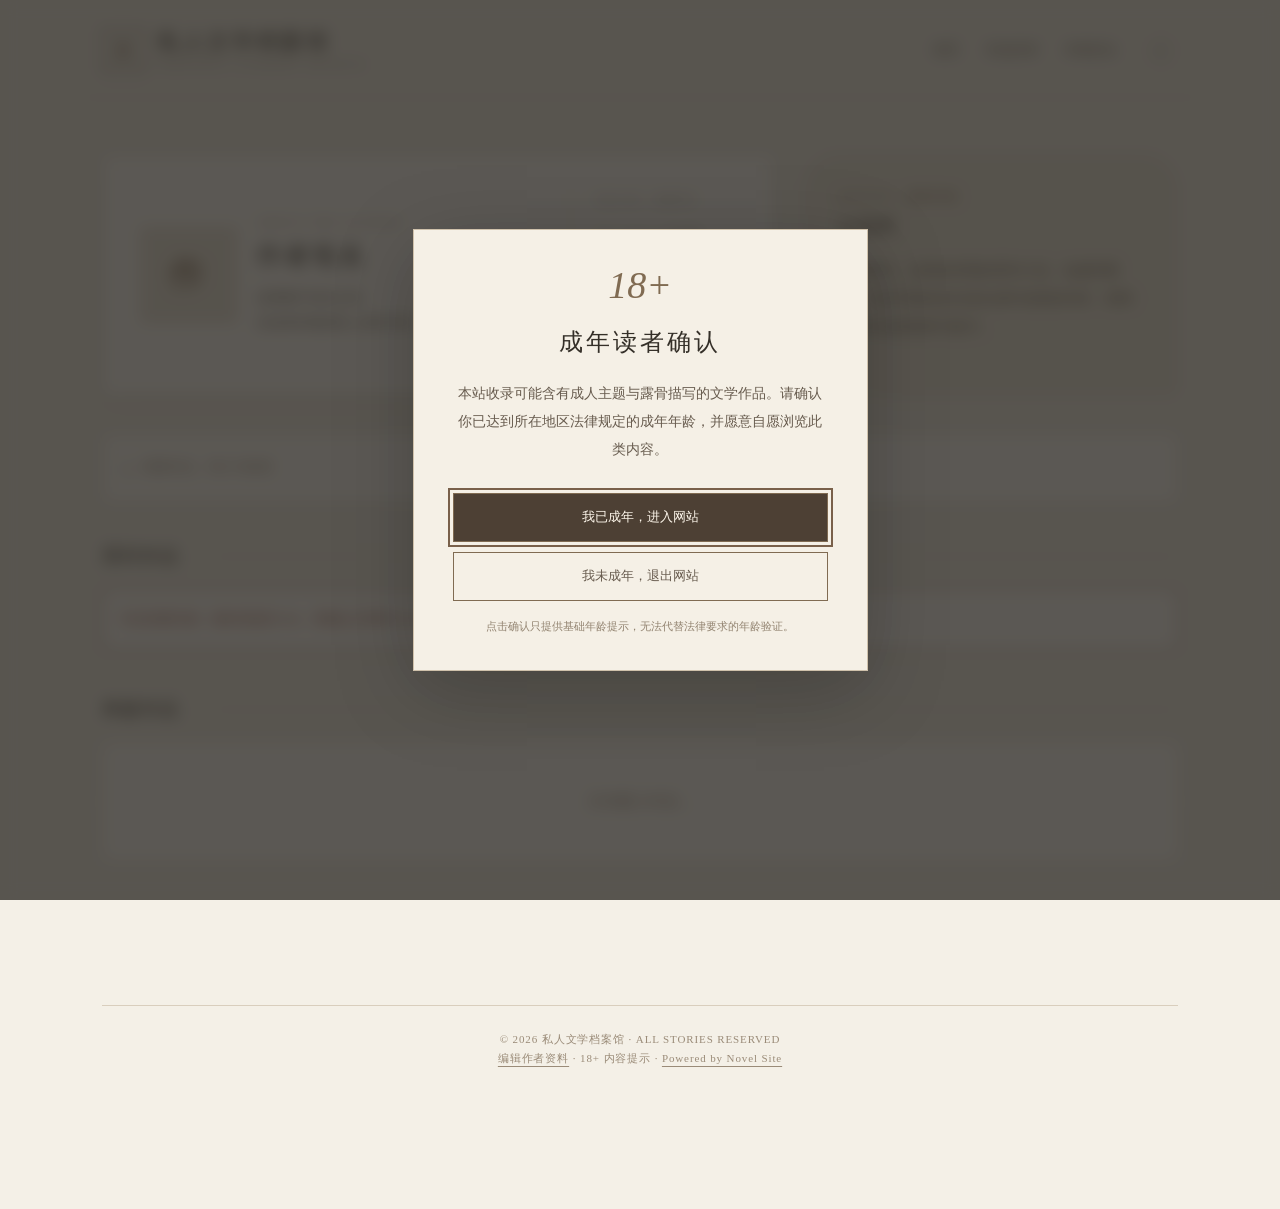
==== index.html @ 83152fb5 "Add files via upload" ====
<!doctype html>
<html lang="zh-CN"><head><meta charset="utf-8"><meta name="viewport" content="width=device-width, initial-scale=1"><meta name="theme-color" content="#f4f0e7"><meta name="description" content="私人文学档案馆，原创系列、短篇和番外作品。仅限成年读者。"><title>私人文学档案馆</title><link rel="stylesheet" href="./archive.css"><script src="./site-config.js" defer></script><script src="./archive.js" defer></script></head>
<body data-page="home"><div id="site-header"></div><main class="wrap"><div class="hero-grid"><section class="profile-block" aria-label="作者介绍"><div class="profile-layout"><div class="profile-top"><div id="avatar" class="avatar">文</div><div class="profile-main"><div class="eyebrow">ABOUT THE AUTHOR</div><h1 class="author-name" id="author-name">作者笔名</h1><p class="author-bio" id="author-bio">加载中...</p></div></div><aside class="platform-column" aria-label="其他平台"><div class="eyebrow">FIND ME / 其他平台</div><div class="social-links" id="social-links"></div></aside></div></section><aside class="announcement"><div class="eyebrow">NOTICE / 最新消息</div><h2>公告栏</h2><p id="announcement">加载中...</p></aside></div><div class="filter-shelf"><label class="search-box"><span class="search-icon" aria-hidden="true">⌕</span><input type="search" id="search-books" placeholder="搜索作品、简介与标签" aria-label="搜索作品"></label><div id="tag-filters" class="tag-filters"><span class="chip">全部作品</span></div></div><section id="works" class="content-group"><span id="demo-indicator" class="demo-label hidden">DEMO · 以下是演示作品</span><div class="section-line"><h2>系列作品</h2><span id="series-count"></span></div><div class="book-list" id="series-list"><div class="archive-empty">正在载入作品…</div></div></section><section class="content-group"><div class="section-line"><h2>单篇作品</h2><span id="single-count"></span></div><div class="book-list" id="single-list"><div class="archive-empty">正在载入作品…</div></div></section></main><div class="wrap" id="site-footer"></div></body></html>
---- archive.css ----
/* Personal Literary Archive visual layer | Novel Site compatible | 2026 */
:root {
  --paper: #f4f0e7;
  --paper-light: #fffcf7;
  --paper-soft: #eee8dc;
  --ink: #342f28;
  --ink-soft: #706658;
  --muted: #9a8b78;
  --accent: #79604a;
  --rule: #d9cebd;
  --rule-light: #e9e0d4;
  --shadow: 0 8px 25px rgba(68,48,27,.035);
  --max: 1120px;
  --reader-width: 760px;
  --reader-font: 19px;
  --reader-line: 2.05;
}
:root[data-archive-theme="night"] {
  --paper: #1e1b19;
  --paper-light: #28231f;
  --paper-soft: #302a25;
  --ink: #e4d9c9;
  --ink-soft: #b5a795;
  --muted: #978979;
  --accent: #cbb397;
  --rule: #4a4036;
  --rule-light: #3b332d;
  --shadow: none;
}
*{box-sizing:border-box}
html {scroll-behavior:smooth}
body{margin:0;min-height:100vh;color:var(--ink);background:var(--paper);font-family: "Songti SC", "Noto Serif CJK SC", "Source Han Serif SC", "SimSun", Georgia, serif;font-size:15px;line-height:1.75;-webkit-font-smoothing:antialiased}
body::before{content:"";position:fixed;inset:0;z-index:-1;pointer-events:none;background-image:linear-gradient(transparent 98%,rgba(112,93,68,.018) 100%);background-size:100% 5px;opacity:.45}
a{color:inherit;text-decoration:none}
button,input,textarea{font:inherit}
button{cursor:pointer}
button:disabled{opacity:.4;cursor:not-allowed}
input,textarea{color:var(--ink)}
:focus-visible{outline:2px solid var(--accent);outline-offset:3px}
.site-head{max-width:var(--max);margin:0 auto;padding:28px 22px 23px;display:flex;justify-content:space-between;gap:18px;align-items:center;border-bottom:1px solid var(--rule)}
.site-identity{display:flex;gap:13px;align-items:center;min-width:0}
.site-seal{display:grid;place-items:center;flex:none;width:43px;height:43px;border:1px solid var(--accent);color:var(--accent);font-size:23px;line-height:1}
.site-name{display:block;line-height:1.25;font-size:22px;font-weight:500;letter-spacing:.12em}
.site-kicker{display:block;font:10px/1.8 Georgia,serif;letter-spacing:.24em;color:var(--muted);text-transform:uppercase;white-space:nowrap}
.site-nav{display:flex;gap:27px;align-items:center;flex-wrap:wrap;justify-content:flex-end;color:var(--ink-soft);font-size:13px}
.site-nav a:hover,.text-link:hover,.crumb a:hover{color:var(--accent);text-decoration:underline;text-underline-offset:5px}
.icon-button{display:inline-grid;place-items:center;line-height:1;width:34px;height:34px;border:1px solid var(--rule);background:transparent;color:var(--ink-soft);border-radius:100%;font-size:16px}
.icon-button:hover{background:var(--paper-soft)}
.wrap{max-width:var(--max);margin:0 auto;padding:0 22px 100px}
.eyebrow{font:11px/1.5 Georgia,serif;letter-spacing:.2em;text-transform:uppercase;color:var(--muted)}
.page-heading{margin:42px 0 26px;display:flex;align-items:center;gap:17px}
.page-heading::after{content:"";height:1px;background:var(--rule);flex:1}
.page-heading h2{font-size:20px;letter-spacing:.09em;font-weight:500;margin:0;white-space:nowrap}
.hero-grid{display:grid;grid-template-columns:minmax(0,1.3fr) minmax(270px,.72fr);gap:30px;margin:56px 0 37px;align-items:stretch}
.profile-block{display:flex;flex-direction:column;justify-content:center;padding:34px 38px;background:var(--paper-light);border:1px solid var(--rule);box-shadow:var(--shadow);min-height:220px}
.profile-top{display:flex;align-items:center;gap:20px}
.avatar{flex:none;width:96px;height:96px;border:1px solid var(--rule);background:var(--paper-soft);display:grid;place-items:center;overflow:hidden;color:var(--accent);font-size:36px;letter-spacing:.1em}
.avatar img{width:100%;height:100%;object-fit:cover}
.author-name{margin:4px 0 8px;font-size:25px;letter-spacing:.09em;font-weight:500}
.author-bio{font-size:13px;color:var(--ink-soft);white-space:pre-line;margin:4px 0 0;line-height:1.9}
.social-links{display:flex;gap:14px;flex-wrap:wrap;margin-top:17px;color:var(--accent);font:13px/1.4 Georgia,serif}
.social-links a{text-decoration:underline;text-decoration-color:var(--rule);text-underline-offset:4px}
.announcement{padding:33px 33px 29px;border:1px solid var(--rule);border-radius:34px 34px 8px 34px;background:var(--paper-soft);min-height:220px;display:flex;flex-direction:column}
.announcement h2{margin:7px 0 14px;font-size:18px;font-weight:500;letter-spacing:.08em}
.announcement p{margin:0;white-space:pre-line;color:var(--ink-soft);font-size:14px;line-height:2}
.announcement .eyebrow{color:var(--accent)}
.filter-shelf{display:flex;gap:18px;align-items:flex-start;padding:18px 20px;margin:0 0 38px;background:var(--paper-light);border:1px solid var(--rule)}
.search-box{min-width:230px;width:34%;display:flex;align-items:center;gap:9px;border-right:1px solid var(--rule);padding-right:16px}
.search-icon{font-size:18px;color:var(--muted)}
.search-box input{border:0;background:transparent;outline:0;width:100%;min-width:0;font-size:13px}
.search-box input::placeholder{color:var(--muted)}
.tag-filters{display:flex;gap:7px;align-items:center;flex-wrap:wrap;flex:1}
.chip{border:1px solid var(--rule);background:transparent;color:var(--ink-soft);font-size:12px;line-height:1.2;padding:7px 11px;border-radius:20px;transition:background .18s}
.chip:hover,.chip.is-active{background:var(--ink);border-color:var(--ink);color:var(--paper-light)}
.content-group{margin:33px 0 44px}
.book-list{display:grid;gap:15px}
.book-card{display:flex;gap:19px;align-items:center;background:var(--paper-light);border:1px solid var(--rule);padding:15px 20px;min-height:134px;transition:transform .2s,border-color .2s,box-shadow .2s}
.book-card:hover{transform:translateY(-2px);border-color:var(--accent);box-shadow:0 8px 22px rgba(72,54,33,.05)}
.cover-mini{width:72px;height:100px;flex:none}
.cover-art{position:relative;overflow:hidden;display:flex;flex-direction:column;align-items:center;justify-content:center;text-align:center;background:linear-gradient(150deg,#b3a28b,#74634f);color:#fff9f0;box-shadow:3px 4px 12px rgba(58,44,29,.12)}
.cover-art::after{content:"";position:absolute;inset:8px;border:1px solid rgba(255,249,234,.33);pointer-events:none}
.cover-art .cover-mark{font:13px/1.8 Georgia,serif;letter-spacing:.12em;max-width:75%;z-index:1}
.cover-art .cover-subtitle{position:absolute;bottom:17px;font:8px Georgia,serif;letter-spacing:.15em;opacity:.7;z-index:1}
.cover-art img{width:100%;height:100%;object-fit:cover;position:absolute;inset:0;z-index:2}
.book-card-main{flex:1;min-width:0}
.book-card h3{font-size:20px;font-weight:500;letter-spacing:.05em;margin:0 0 7px}
.book-meta{font-size:12px;color:var(--muted);letter-spacing:.04em}
.book-excerpt{margin:8px 0 0;font-size:13px;color:var(--ink-soft);overflow:hidden;display:-webkit-box;-webkit-box-orient:vertical;-webkit-line-clamp:2}
.arr{font-size:24px;color:var(--muted);margin:0 5px}
.archive-empty{padding:45px 20px;text-align:center;color:var(--muted);background:var(--paper-light);border:1px dashed var(--rule)}
.crumblist{margin:37px 0 30px;display:flex;gap:12px;flex-wrap:wrap;align-items:center;color:var(--muted);font-size:12px}
.crumblist span:last-child{color:var(--ink-soft)}
.series-top{display:grid;grid-template-columns:200px 1fr;gap:35px;align-items:start}
.series-cover{width:200px;min-height:280px;aspect-ratio:5/7}
.series-info{padding:4px 0 0}
.series-info h1{font-size:34px;line-height:1.4;letter-spacing:.08em;font-weight:500;margin:10px 0 15px}
.series-meta{display:flex;gap:15px;flex-wrap:wrap;color:var(--muted);font-size:12px}
.series-description{border:1px solid var(--rule);border-radius:26px 26px 6px 26px;padding:22px 24px;margin:24px 0 19px;background:var(--paper-light);white-space:pre-line;font-size:14px;color:var(--ink-soft);line-height:2}
.story-tags{display:flex;gap:8px;flex-wrap:wrap;margin-top:14px}
.tag{padding:6px 10px;border:1px solid var(--rule);border-radius:16px;color:var(--accent);font-size:12px}
.chapter-section{margin:40px 0}
.section-line{display:flex;align-items:center;gap:16px;margin-bottom:17px}
.section-line h2{margin:0;font-weight:500;letter-spacing:.08em;font-size:18px}
.section-line span{font-size:11px;color:var(--muted);font-family:Georgia,serif}
.section-line:after{content:"";flex:1;height:1px;background:var(--rule)}
.chapter-feature{display:flex;align-items:center;gap:20px;padding:20px 23px;background:var(--paper-light);border:1px solid var(--rule);margin:0 0 10px}
.chapter-feature .cover-mini{width:83px;height:112px}
.chapter-feature h3{font-size:17px;margin:0 0 8px;font-weight:500}
.chapter-feature p{font-size:13px;color:var(--ink-soft);margin:0 0 10px}
.chapter-feature .text-link{font-size:13px;color:var(--accent)}
.chapter-row{display:flex;align-items:center;gap:18px;padding:13px 16px;background:var(--paper-light);border:1px solid var(--rule-light);margin-bottom:8px}
.chapter-row .cover-mini{width:42px;height:56px}
.chapter-row .chapter-row-copy{flex:1;min-width:0}
.chapter-row h3{margin:0 0 2px;font-size:14px;font-weight:500}
.chapter-row small{color:var(--muted);font-size:11px}
.chapter-row:hover{border-color:var(--accent)}
.chapter-row .arr{font-size:17px}
.group-collapse{width:100%;border:1px solid var(--rule);background:var(--paper-soft);padding:11px 18px;text-align:center;color:var(--ink-soft);font-size:13px;margin:0 0 12px}
.group-collapse:hover{color:var(--accent)}
.hidden{display:none!important}
.reader-shell{max-width:970px;margin:0 auto;padding:0 22px 100px}
.read-intro{margin:35px auto 39px;display:grid;grid-template-columns:136px 1fr;gap:30px;align-items:start}
.read-cover{width:136px;height:184px}
.read-intro h1{font-size:29px;font-weight:500;letter-spacing:.06em;line-height:1.5;margin:9px 0 12px}
.read-subtitle{color:var(--ink-soft);font-size:13px;margin:0 0 10px}
.read-content-wrap{position:relative;border-top:1px solid var(--rule);padding:43px 0 0}
.prose{max-width:var(--reader-width);margin:0 auto;color:var(--ink);font-size:var(--reader-font);line-height:var(--reader-line);letter-spacing:.025em;word-break:break-word}
.prose p{margin:0 0 1.45em;text-indent:2em;white-space:pre-wrap}
.prose p.verse{text-indent:0;text-align:center}
.prose .editorial-note{padding:20px 25px;border-left:2px solid var(--rule);background:var(--paper-light);font-size:14px;color:var(--ink-soft);text-indent:0}
.reader-actions{position:fixed;z-index:10;right:max(12px,calc((100vw - 1120px)/2));top:40%;display:flex;flex-direction:column;gap:7px;align-items:center;padding:9px 7px;border:1px solid var(--rule);background:var(--paper-light);box-shadow:var(--shadow);border-radius:25px}
.reader-actions button{border:0;background:transparent;color:var(--ink-soft);width:38px;height:38px;display:grid;place-items:center;font-size:18px;border-radius:50%}
.reader-actions button:hover{background:var(--paper-soft);color:var(--accent)}
.reader-actions button[data-liked="true"]{color:#b47162}
.reader-actions small{font:10px Georgia,serif;color:var(--muted);line-height:1.1}
.reader-bottom{max-width:var(--reader-width);margin:65px auto 0}
.pager-nav{display:flex;gap:12px;border-top:1px solid var(--rule);padding-top:22px}
.pager-nav a{display:block;flex:1;text-align:center;padding:15px 12px;background:var(--paper-light);border:1px solid var(--rule);color:var(--ink-soft);font-size:13px}
.pager-nav a:hover{border-color:var(--accent)}
.comment-box{margin-top:48px;border-top:1px solid var(--rule);padding:20px 0;color:var(--ink-soft)}
.comment-box h2{font-weight:500;font-size:16px;margin:0 0 8px}
.comment-box p{font-size:13px;line-height:1.9}
.read-setting{display:flex;gap:6px;align-items:center;flex-wrap:wrap;margin-top:17px}
.soft-btn{display:inline-block;padding:6px 11px;border:1px solid var(--rule);background:var(--paper-light);color:var(--ink-soft);font-size:12px}
.soft-btn:hover{border-color:var(--accent)}
.archive-footer{border-top:1px solid var(--rule);padding:24px 0 40px;text-align:center;color:var(--muted);font:11px/1.8 Georgia,serif;letter-spacing:.08em}
.archive-footer a{text-decoration:underline;text-underline-offset:4px}
.toast{position:fixed;bottom:20px;left:50%;transform:translateX(-50%);padding:10px 17px;background:var(--ink);color:var(--paper-light);font-size:13px;z-index:50;border-radius:4px;opacity:0;pointer-events:none;transition:opacity .2s}
.toast.show{opacity:1}
/* Age confirmation: client-side notice, not legal identity verification. */
.age-curtain{position:fixed;inset:0;z-index:999;background:rgba(29,25,21,.72);display:grid;place-items:center;padding:20px;backdrop-filter:blur(8px)}
.age-card{max-width:455px;width:100%;background:#f5f0e6;color:#342f28;padding:36px 39px 33px;border:1px solid #cfc1ab;box-shadow:0 18px 75px rgba(0,0,0,.22);text-align:center}
.age-card .age-stamp{font:italic 38px Georgia,serif;color:#806b52;line-height:1}
.age-card h2{font-size:24px;font-weight:500;letter-spacing:.12em;margin:17px 0}
.age-card p{font-size:14px;line-height:2;color:#675b4e;margin:9px 0 24px}
.age-card button{width:100%;padding:12px;border:1px solid #806b52;margin:5px 0;font-size:13px}
.age-accept{background:#4d4034;color:#fff8ed}
.age-decline{background:transparent;color:#675b4e}
.age-note{font-size:11px!important;color:#928370!important;margin-bottom:0!important}
.admin-shell{max-width:720px;margin:50px auto 90px;padding:30px 35px;border:1px solid var(--rule);background:var(--paper-light)}
.admin-shell h1{font-weight:500;font-size:25px}
.admin-grid{display:grid;gap:17px}
.field-label{display:block;color:var(--ink-soft);font-size:13px;margin-bottom:5px}
.field-input{display:block;width:100%;background:var(--paper);border:1px solid var(--rule);border-radius:2px;padding:11px 12px;font-size:14px;resize:vertical}
.admin-primary{border:0;background:var(--ink);color:var(--paper-light);padding:12px 22px;font-size:14px}
.admin-info{color:var(--ink-soft);font-size:13px;line-height:1.8}
.error{padding:18px;border:1px solid #ad8077;background:var(--paper-light);color:#a05b50;font-size:13px}
.demo-label{display:inline-block;font:10px Georgia,serif;letter-spacing:.1em;color:#856845;border:1px solid var(--rule);padding:3px 8px;margin-bottom:4px}
@media(max-width:780px){.hero-grid{grid-template-columns:1fr;gap:15px;margin-top:30px}.profile-block{min-height:170px;padding:25px}.announcement{min-height:0;border-radius:22px}.site-head{padding:20px 16px}.wrap,.reader-shell{padding-left:16px;padding-right:16px}.site-nav{gap:13px}.site-name{font-size:18px}.site-kicker{font-size:8px}.site-seal{width:36px;height:36px;font-size:19px}.filter-shelf{flex-direction:column;gap:13px}.search-box{width:100%;border-right:0;border-bottom:1px solid var(--rule);padding-bottom:12px}.series-top{grid-template-columns:123px 1fr;gap:18px}.series-cover{width:123px;min-height:172px}.series-info h1{font-size:25px;margin-top:4px}.series-description{padding:16px;margin:12px 0}.series-meta{gap:6px}.read-intro{grid-template-columns:90px 1fr;gap:18px;margin-top:26px}.read-cover{width:90px;height:127px}.read-intro h1{font-size:22px}.reader-actions{position:static;flex-direction:row;justify-content:center;width:max-content;margin:0 auto 18px;top:auto;right:auto;border-radius:25px}.reader-actions button{width:35px;height:35px}.read-content-wrap{padding-top:25px}.prose{font-size:var(--reader-font);line-height:var(--reader-line)}.admin-shell{margin:20px 15px;padding:22px}.age-card{padding:29px 22px}.page-heading{margin-top:33px}}
@media(max-width:420px){.site-nav{font-size:11px;gap:9px}.site-seal{display:none}.book-card{padding:12px;gap:12px}.cover-mini{width:60px;height:86px}.book-card h3{font-size:17px}.book-excerpt{font-size:12px}.author-name{font-size:21px}.avatar{width:78px;height:78px}}

/* V2: independent platform links column in the author card */
.profile-layout{display:grid;grid-template-columns:minmax(0,1fr) 166px;gap:22px;align-items:center;width:100%}
.profile-top{min-width:0;align-items:center}
.profile-main{min-width:0}
.platform-column{border-left:1px solid var(--rule);padding:3px 0 3px 22px;min-height:120px}
.platform-column .eyebrow{font-size:10px;letter-spacing:.12em;white-space:nowrap}
.platform-column .social-links{display:grid;gap:4px;margin-top:14px;font-family:inherit}
.platform-column .platform-link,.platform-column .platform-placeholder{display:flex;align-items:center;gap:8px;min-height:33px;max-width:100%;border-bottom:1px solid var(--rule-light);text-decoration:none;color:var(--ink-soft);font-size:13px;overflow-wrap:anywhere}
.platform-column a.platform-link:hover{color:var(--accent)}
.platform-monogram{width:25px;height:25px;flex:none;display:grid;place-items:center;border:1px solid var(--rule);font-family:Georgia,serif;color:var(--accent);font-size:12px}
.platform-placeholder{opacity:.55}
.platform-hint{font:11px/1.6 Georgia,serif;color:var(--muted);margin-top:9px}
/* V2: big chapters with expandable child sections */
.chapter-stack{display:grid;gap:9px}
.chapter-entry{border:1px solid var(--rule);background:var(--paper-light)}
.chapter-entry:focus-within{border-color:var(--accent)}
.chapter-parent,.chapter-parent-link{display:flex;align-items:center;gap:19px;width:100%;padding:15px 19px;text-align:left;min-height:91px;color:var(--ink);background:none;border:0}
.chapter-parent:hover,.chapter-parent-link:hover{background:var(--paper-soft)}
.chapter-parent .cover-mini,.chapter-parent-link .cover-mini{width:45px;height:61px}
.chapter-parent-copy{flex:1;min-width:0}
.chapter-parent-copy h3{font-size:16px;font-weight:500;line-height:1.5;margin:1px 0 6px}
.chapter-parent-copy small{font-size:12px;color:var(--muted)}
.chapter-chevron{font-size:18px;color:var(--accent);transition:transform .2s}
.chapter-parent[aria-expanded="true"] .chapter-chevron{transform:rotate(180deg)}
.chapter-children{border-top:1px solid var(--rule-light);padding:6px 10px 11px 85px;background:var(--paper)}
.chapter-child{display:flex;justify-content:space-between;gap:15px;align-items:center;padding:11px 15px 11px 18px;border-bottom:1px solid var(--rule-light);font-size:13px;color:var(--ink-soft)}
.chapter-child:last-child{border-bottom:0}
.chapter-child:hover{background:var(--paper-soft);color:var(--accent)}
.chapter-child small{color:var(--muted);white-space:nowrap}
.chapter-collection-hint{margin:6px 0 17px;color:var(--muted);font-size:12px}
/* V2: flat anonymous comment list, no threads or account prompts */
.comment-list{display:grid;gap:11px;margin:20px 0 28px}
.comment-item{background:var(--paper-light);border:1px solid var(--rule-light);padding:15px 19px}
.comment-item-head{display:flex;justify-content:space-between;gap:10px;color:var(--accent);font-size:12px}
.comment-item time{font-family:Georgia,serif;color:var(--muted)}
.comment-item p{font-size:14px;color:var(--ink);margin:7px 0 0;white-space:pre-wrap;overflow-wrap:anywhere}
.comment-form{display:grid;gap:11px}
.comment-form textarea{width:100%;min-height:105px;padding:12px 14px;background:var(--paper-light);border:1px solid var(--rule);resize:vertical;font-size:14px;line-height:1.8}
.comment-form-foot{display:flex;justify-content:space-between;gap:16px;align-items:center;flex-wrap:wrap}
.comment-form-foot button{background:var(--ink);color:var(--paper-light);border:1px solid var(--ink);padding:9px 20px;font-size:13px}
.comment-note,.comment-status{font-size:12px;color:var(--muted)}
.comment-status[role="alert"]{color:#a15b50}
.comment-honeypot{position:absolute;left:-9999px;top:auto;width:1px;height:1px;overflow:hidden}
/* V2 author tools */
.structure-table{width:100%;border-collapse:collapse;font-size:13px}
.structure-table th,.structure-table td{padding:10px 9px;text-align:left;border-bottom:1px solid var(--rule);vertical-align:top}
.structure-table th{font-weight:500;color:var(--accent);background:var(--paper-soft)}
.structure-table .field-input{min-width:120px;font-size:12px;padding:8px 9px}
.tool-actions{display:flex;gap:10px;align-items:center;flex-wrap:wrap;margin:16px 0}
.tool-note{color:var(--ink-soft);font-size:13px;line-height:1.8}
.mod-item{border:1px solid var(--rule);padding:15px 18px;margin:10px 0;background:var(--paper-light)}
.mod-item p{white-space:pre-wrap;overflow-wrap:anywhere;font-size:14px}
.tool-button{border:1px solid var(--rule);background:var(--paper-soft);padding:7px 13px;color:var(--ink);font-size:12px}
@media(max-width:1040px){.profile-layout{grid-template-columns:1fr}.platform-column{border-left:0;border-top:1px solid var(--rule);padding:16px 0 0;min-height:0}.platform-column .social-links{grid-template-columns:repeat(3,minmax(0,1fr));gap:8px}.profile-block{justify-content:flex-start}}
@media(max-width:780px){.chapter-parent,.chapter-parent-link{padding:11px 13px;gap:14px}.chapter-children{padding-left:29px}.platform-column .social-links{grid-template-columns:repeat(2,minmax(0,1fr))}.structure-table,.structure-table tbody,.structure-table tr,.structure-table td{display:block}.structure-table thead{display:none}.structure-table tr{border:1px solid var(--rule);margin-bottom:13px;padding:9px}.structure-table td{border:0;padding:5px}.structure-table td:before{content:attr(data-label);display:block;color:var(--muted);font-size:11px}.structure-table .field-input{width:100%}}
@media(max-width:440px){.profile-top{gap:13px}.profile-block{padding:20px}.chapter-children{padding-left:13px}.chapter-parent-copy h3{font-size:14px}.chapter-child{padding-left:7px}}

/* V3: real shared like counts on the reading toolbar */
.reader-actions .like-button{display:flex;flex-direction:column;justify-content:center;gap:0;min-height:55px;height:auto;width:43px;border-radius:20px;line-height:1.15}
.reader-actions .like-button .heart-icon{font-size:21px;line-height:25px}
.reader-actions .like-button .like-count{font:11px/16px Georgia,serif;font-variant-numeric:tabular-nums;color:var(--muted)}
.reader-actions .like-button[data-liked="true"] .like-count{color:#b47162}
.reader-actions .like-button:disabled{cursor:wait;opacity:.6}
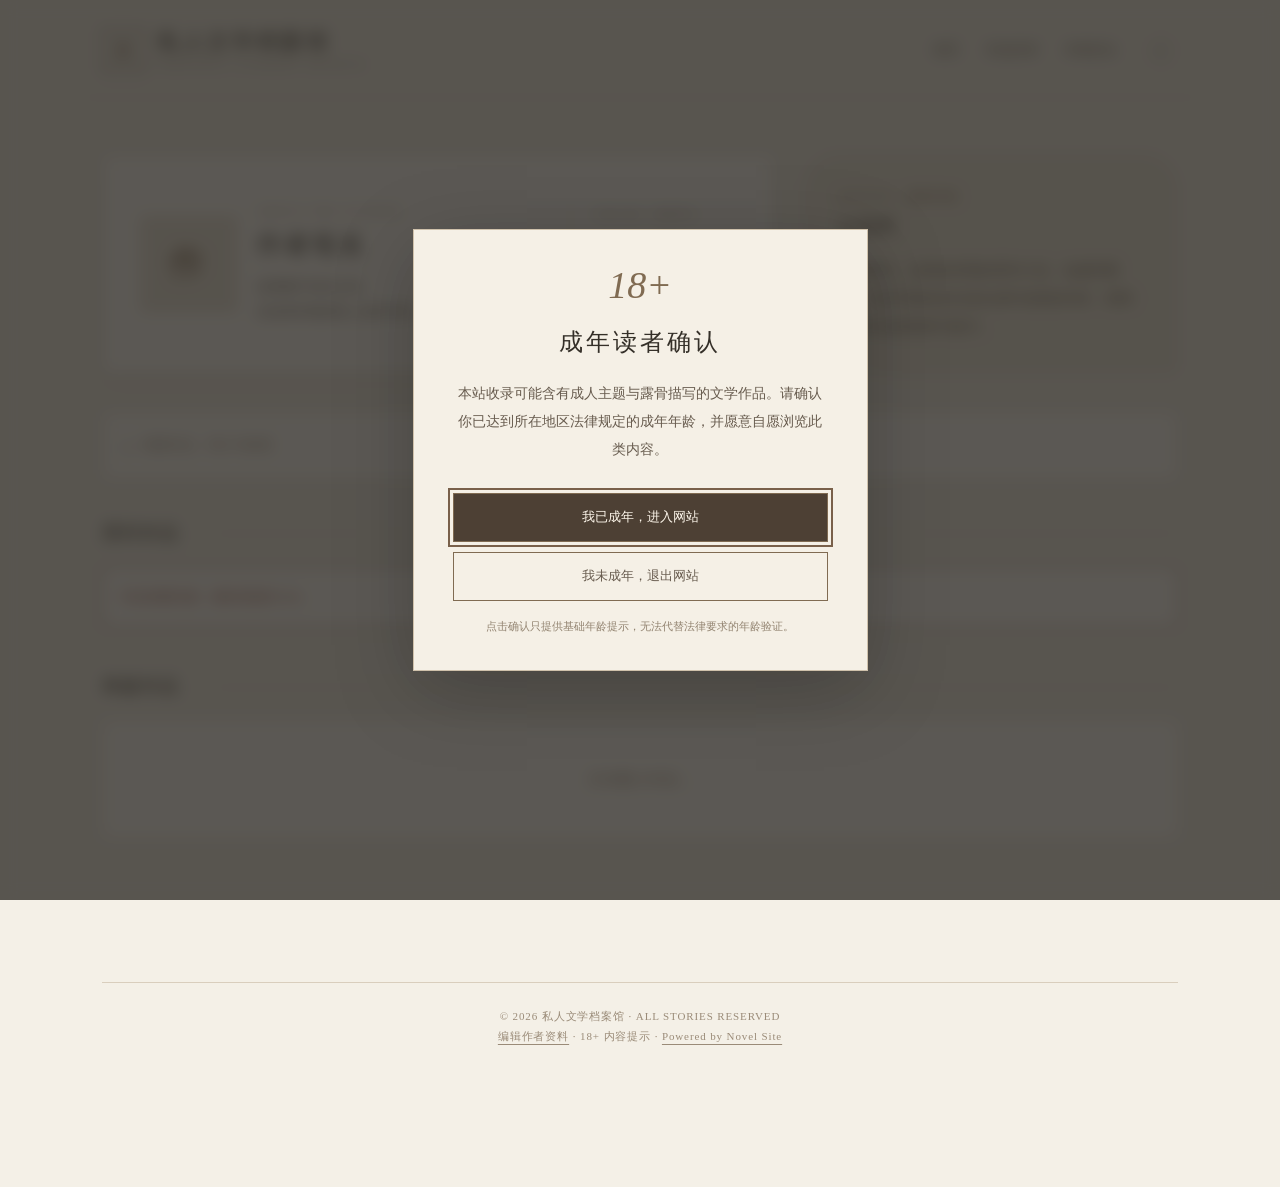
==== commit 2f7a96b3: "Add files via upload" ====
--- a/index.html
+++ b/index.html
@@ -1,3 +1,3 @@
 <!doctype html>
-<html lang="zh-CN"><head><meta charset="utf-8"><meta name="viewport" content="width=device-width, initial-scale=1"><meta name="theme-color" content="#f4f0e7"><meta name="description" content="私人文学档案馆，原创系列、短篇和番外作品。仅限成年读者。"><title>私人文学档案馆</title><link rel="stylesheet" href="./archive.css"><script src="./site-config.js" defer></script><script src="./archive.js" defer></script></head>
+<html lang="zh-CN"><head><meta charset="utf-8"><meta name="viewport" content="width=device-width, initial-scale=1"><meta name="theme-color" content="#f4f0e7"><meta name="description" content="私人文学档案馆，原创系列、短篇和番外作品。仅限成年读者。"><title>私人文学档案馆</title><link rel="stylesheet" href="./archive.css"><script src="./site-config.js" defer></script><script src="./archive.js" defer></script><script src="./panda-single-home.js" defer></script></head>
 <body data-page="home"><div id="site-header"></div><main class="wrap"><div class="hero-grid"><section class="profile-block" aria-label="作者介绍"><div class="profile-layout"><div class="profile-top"><div id="avatar" class="avatar">文</div><div class="profile-main"><div class="eyebrow">ABOUT THE AUTHOR</div><h1 class="author-name" id="author-name">作者笔名</h1><p class="author-bio" id="author-bio">加载中...</p></div></div><aside class="platform-column" aria-label="其他平台"><div class="eyebrow">FIND ME / 其他平台</div><div class="social-links" id="social-links"></div></aside></div></section><aside class="announcement"><div class="eyebrow">NOTICE / 最新消息</div><h2>公告栏</h2><p id="announcement">加载中...</p></aside></div><div class="filter-shelf"><label class="search-box"><span class="search-icon" aria-hidden="true">⌕</span><input type="search" id="search-books" placeholder="搜索作品、简介与标签" aria-label="搜索作品"></label><div id="tag-filters" class="tag-filters"><span class="chip">全部作品</span></div></div><section id="works" class="content-group"><span id="demo-indicator" class="demo-label hidden">DEMO · 以下是演示作品</span><div class="section-line"><h2>系列作品</h2><span id="series-count"></span></div><div class="book-list" id="series-list"><div class="archive-empty">正在载入作品…</div></div></section><section class="content-group"><div class="section-line"><h2>单篇作品</h2><span id="single-count"></span></div><div class="book-list" id="single-list"><div class="archive-empty">正在载入作品…</div></div></section></main><div class="wrap" id="site-footer"></div></body></html>
--- a/archive.css
+++ b/archive.css
@@ -232,3 +232,18 @@
 .reader-actions .like-button .like-count{font:11px/16px Georgia,serif;font-variant-numeric:tabular-nums;color:var(--muted)}
 .reader-actions .like-button[data-liked="true"] .like-count{color:#b47162}
 .reader-actions .like-button:disabled{cursor:wait;opacity:.6}
+
+/* Safe Markdown rendered in chapters and author preview */
+.prose h2,.prose h3{font-weight:600;letter-spacing:.035em;line-height:1.6;text-indent:0;color:var(--ink)}
+.prose h2{font-size:1.22em;margin:1.9em 0 .7em}
+.prose h3{font-size:1.09em;margin:1.45em 0 .6em}
+.prose .literary-quote{margin:1.25em 0 1.6em;padding:.75em 1.25em;border-left:3px solid var(--accent);background:var(--paper-light);color:var(--ink-soft);font-style:italic;line-height:1.95;white-space:pre-wrap}
+.prose strong{font-weight:700}
+.prose em{font-style:italic}
+.read-intro .chapter-summary{font-size:13px;line-height:1.8;color:var(--ink-soft);white-space:pre-line;max-width:610px;margin:12px 0}
+
+/* Vditor-compatible chapter headings; keep old H2/H3 styling unchanged. */
+.prose h1,.prose h4,.prose h5,.prose h6{font-weight:600;line-height:1.55;text-indent:0;color:var(--ink);letter-spacing:.03em}
+.prose h1{font-size:1.38em;margin:2em 0 .85em}
+.prose h4{font-size:1.03em;margin:1.4em 0 .6em}
+.prose h5,.prose h6{font-size:1em;margin:1.25em 0 .55em}
